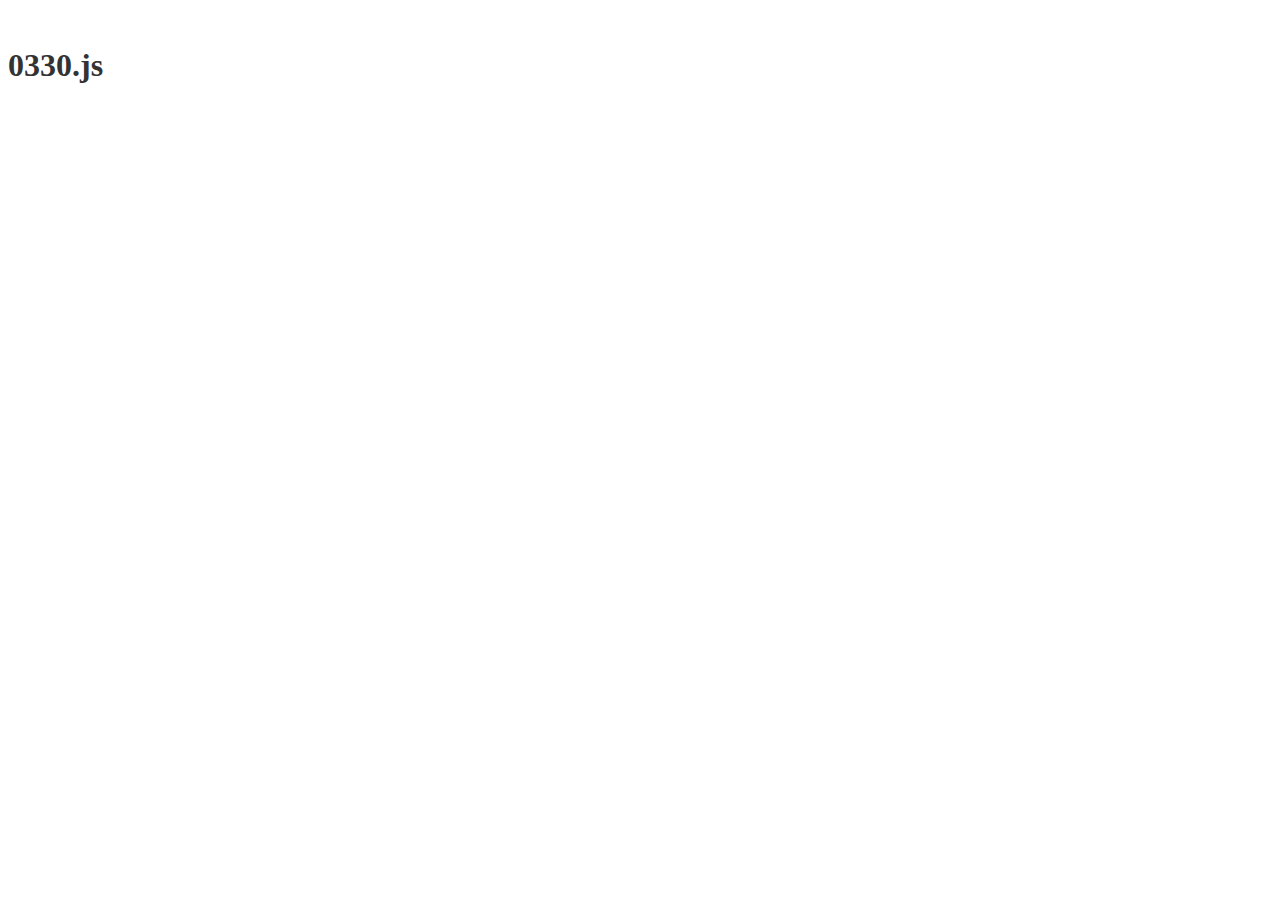
==== 20210330_egoing.html @ 5c079b75 "2021.04.20 upload" ====
<!DOCTYPE html>
<html lang="ko">
<head>
    <meta charset="UTF-8">
    <meta http-equiv="X-UA-Compatible" content="IE=edge">
    <meta name="viewport" content="width=device-width, initial-scale=1.0">
    <title>Document</title>
    <link rel="stylesheet" href="index.css">

</head>
<body>
    <!-- 2교시 -->
    <!-- <button onclick="alert('Hello World')">test</button> -->
    <!-- <p>들어온지 5분만에 졸리네</p>
    <p>숫자와 문자</p>
    <p>어떻게 연산하는가</p> 
    숫자 정수 (1)
    숫자 실수 (1.11)
    문자 텍스트 ('1'); -->
    <script type="text/javascript">
        // // alert(1.1+2.357);
        // console.log(Math.pow(3,2)); //3에 2승
        // console.log(Math.round(10.6)); //반올림
        // console.log(Math.ceil(10.2)); //올림
        // console.log(Math.floor(10.2)); //내림
        // console.log(Math.sqrt(9)); //제곱근-루트
        // console.log(Math.round(100 * Math.random())); //내림
    </script>
    <br><!-- 2교시 -->
    <script>
        // alert('cording everybody');
        // alert('egoing\'s cording ev'); //역 슬래시는 다음 오는 문자1개를 문자열에서 벗나게함(escape)
        // console.log();
        // console.log(typeof 1);
        // typeof '1';
        // alert('cording\neverybody');
        // alert('cording'+'neverybody');
        //  console.log('asdf'.length);
        //  console.log('asdf'.indexOf('f'));// 0,1,2,3번째 f
        // 이항 연산자
        // 대입 연산자 : a = 1;
        // 비교연산자 : a == b, a >= b ;
        // var;
        // let;
        // const;
    </script>

<h1>0330.js</h1>
    
<!-- <pre>
    === 는 스트릭트 이퀄로 엄격하다는 의미
    조건문은 영어로 컨디션
    반복문 loop 또는 iterate
</pre> -->
<script src="index_0330.js"></script>       
    



</body>
</html>
---- index.css ----
ul{list-style:none;}

body {
  background-color: #fff;
}

.btn {
  cursor: pointer;
}
body {
  color: #333;
}
.clicked {
  color: #7f8c8d;
}
.form,
.greetings {
  display: none;
}
.showing {
  display: block;
}

@keyframes fadeIn {
  from {
    opacity: 0;
  }
  to {
    opacity: 1;
  }
}

.bgImage {
  position: absolute;
  top: 0;
  left: 0;
  width: 100%;
  height: 100%;
  z-index: -1;
  animation: fadeIn .5s linear;
}

.js-toDoList button{
  border: none;
  background:none;
  cursor: pointer;
  
}
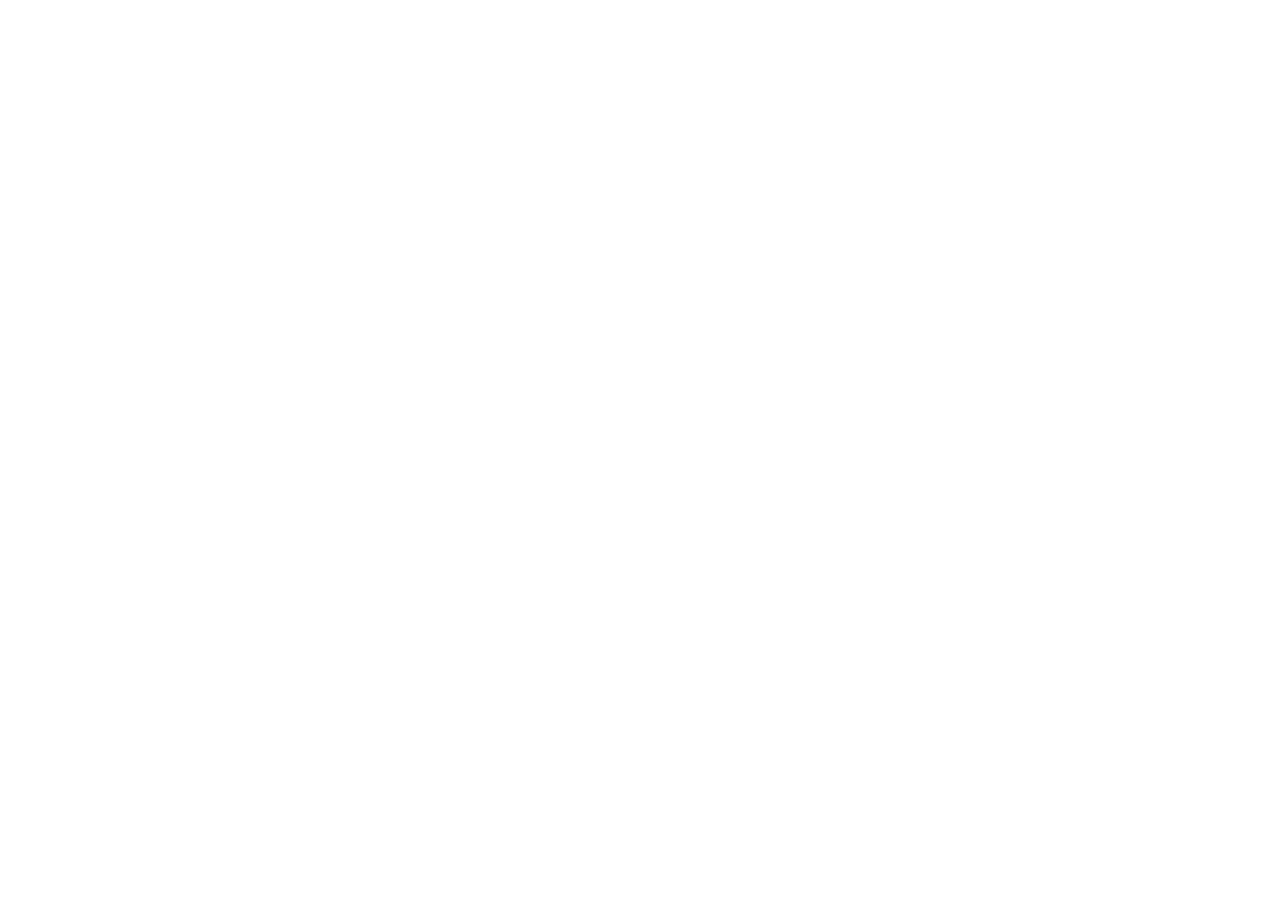
==== commit 704270d8: "2021.04.20" ====
--- a/20210330_egoing.html
+++ b/20210330_egoing.html
@@ -25,9 +25,7 @@
         // console.log(Math.floor(10.2)); //내림
         // console.log(Math.sqrt(9)); //제곱근-루트
         // console.log(Math.round(100 * Math.random())); //내림
-    </script>
-    <br><!-- 2교시 -->
-    <script>
+  
         // alert('cording everybody');
         // alert('egoing\'s cording ev'); //역 슬래시는 다음 오는 문자1개를 문자열에서 벗나게함(escape)
         // console.log();
@@ -43,16 +41,58 @@
         // var;
         // let;
         // const;
+
+        // 04.20
+        // var li = ['c','b','e'];
+        // li.shift();
+        // li.sort();
+        // li.reverse();
+
+        // var grades = {
+        //     'this is key' : 'this is value',
+        //     'egoing' : 10,
+        //     'k88' : 6,
+        //     'sori' : 80,
+        // }; // var grades = new grades(); 동일
+        // grades['newbi'] = 10; //이렇게 추가 가능
+        // for (var keyy in grades){ //es5 이상 부터 keyy는 함수 내 새로 선언한 변수임
+        //     document.write("<li>key : "+keyy+" value: "+grades[keyy]+"</li>");
+        // };
+
+        // var arr = ['a','b','c'];
+        // for (var namee in arr){
+        //     console.log([arr[namee]]);
+        // }
+
+        // var grades = {
+        //     'list' : {'egoing' : 10, 'k8805':8,'sorialgi':80},
+        //     'show' : function(){
+        //         for (var namee in this.list){
+        //             console.log(namee, this.list[namee]);
+        //         }
+        //         // console.log(this.list.k8805); // 함수가 소속되어 있는 객체를 가리킴 grades
+        //     }    
+        // }
+        // // console.log(grades.list.egoing); // 10 나옴
+        // grades.show(); // 함수 들어가면 () 넣어줘야
+
+        // module chapter
+
+        // module less
+        
+
+
+
+
     </script>
-
-<h1>0330.js</h1>
+<!-- <h1>0330.js</h1> -->
     
 <!-- <pre>
     === 는 스트릭트 이퀄로 엄격하다는 의미
     조건문은 영어로 컨디션
     반복문 loop 또는 iterate
 </pre> -->
-<script src="index_0330.js"></script>       
+<!-- <script src="index_0330.js"></script>        -->
     
 
 
